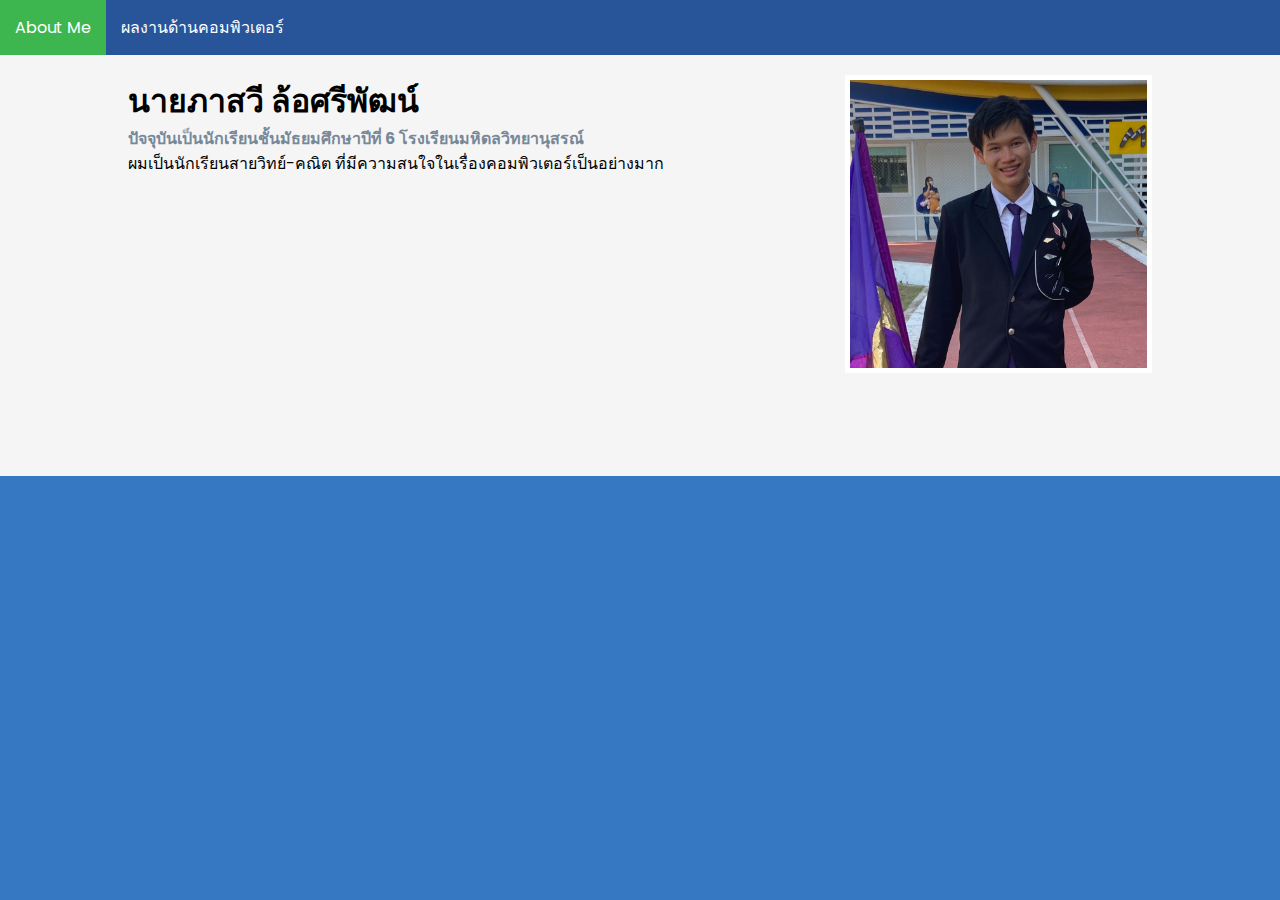
==== index.html @ 0293f042 "Deploy first version" ====
<!DOCTYPE html>
<html>

<head>
    <meta charset="utf-8" />
    <meta name="viewport" content="width=device-width, initial-scale=1.0">
    <link rel="stylesheet" href="Css.css">
    <title>Passavee Losripat</title>
</head>

<body>
    <div id="navbar">
        <a class="active">About Me</a>
        <a href="achievement.html">ผลงานด้านคอมพิวเตอร์</a>
    </div>
    <div class="profileContainer">
        <br /><br /><br />
        <img src="profile.jpg" id="profilePic" />
        <h1>นายภาสวี ล้อศรีพัฒน์</h1>
        <h4 style="color:lightslategrey">ปัจจุบันเป็นนักเรียนชั้นมัธยมศึกษาปีที่ 6 โรงเรียนมหิดลวิทยานุสรณ์</h4>
        <p>ผมเป็นนักเรียนสายวิทย์-คณิต ที่มีความสนใจในเรื่องคอมพิวเตอร์เป็นอย่างมาก</p>
        <br /><br /><br /><br /><br /><br /><br /><br /><br /><br /><br /><br />
    </div>

    <script type="text/javascript" src="myScripts.js"></script>
</body>

</html>
---- Css.css ----
@import url('https://fonts.googleapis.com/css2?family=Poppins:wght@100;200;300;400;500;600;700;800;900&display=swap');

* {
    margin: 0;
    padding: 0;
    box-sizing: border-box;
    font-family: "Poppins", sans-serif;
}

body {
    margin: 0px;
    background-color: #3778C2;
}

section {
    min-height: 100vh;
    display: flex;
    justify-content: center;
    align-items: center;
}

section h1 {
    font-size: 60px;
}

section .container {
    margin: 100px;
}

section .cards {
    display: flex;
}

section .cards .text-card {
    background: whitesmoke;
    opacity: 90%;
    margin: 20px;
    padding: 20px;
}

section .cards .text-card h3 {
    font-size: 30px;
    text-align: center;
    text-transform: uppercase;
    margin-bottom: 10px;
}

@media (max-width: 900px) {
    section h1 {
        font-size: 40px;
    }

    section .cards {
        flex-direction: column;
    }
}

section:nth-child(1) {
    color: #fff;
    background-image: url("fireworkBg.gif");
    background-repeat: no-repeat;
    background-attachment: fixed;
    background-size: cover;
}

section:nth-child(2) {
    color: black;
    background-image: url("bg1.JPG");
    background-repeat: no-repeat;
    background-attachment: fixed;
    background-size: cover;
}

section:nth-child(3) {
    background-image: url('Bg2.jpg');
    background-repeat: no-repeat;
    background-attachment: fixed;
    background-size: cover;
}

section:nth-child(4) {
    color: #1D212B;
    background-image: url('profile.jpg');
    background-repeat: no-repeat;
    background-attachment: fixed;
    background-size: cover;
}

section:nth-child(5) {
    color: #1D212B;
    background-image: url('covid-virus-3d-modeling.jpg');
    background-repeat: no-repeat;
    background-attachment: fixed;
    background-size: cover;
}

.profileContainer {
    padding-left: 10%;
    padding-right: 10%;
    background-color: whitesmoke;
}

.reveal {
    position: relative;
    transform: translateY(150px);
    opacity: 0;
    transition: all 2s ease;
}

.reveal.active {
    transform: translateY(0px);
    opacity: 1;
}

.mySlides {
    display: none;
}

#navbar {
    background-color: #28559A;
    position: fixed;
    top: 0;
    width: 100%;
    transition: top 0.3s;
}

#navbar a {
    float: left;
    display: block;
    color: white;
    text-align: center;
    padding: 15px;
    text-decoration: none;
}

#navbar a:hover:not(.active) {
    background-color: #ddd;
    color: black;
}

#navbar .active {
    background-color: #3EB650;
}

#profilePic {
    float: right;
    margin: 0 0 0 15px;
    border: 5px solid #fff;
    height: 40%;
    width: 30%;
}
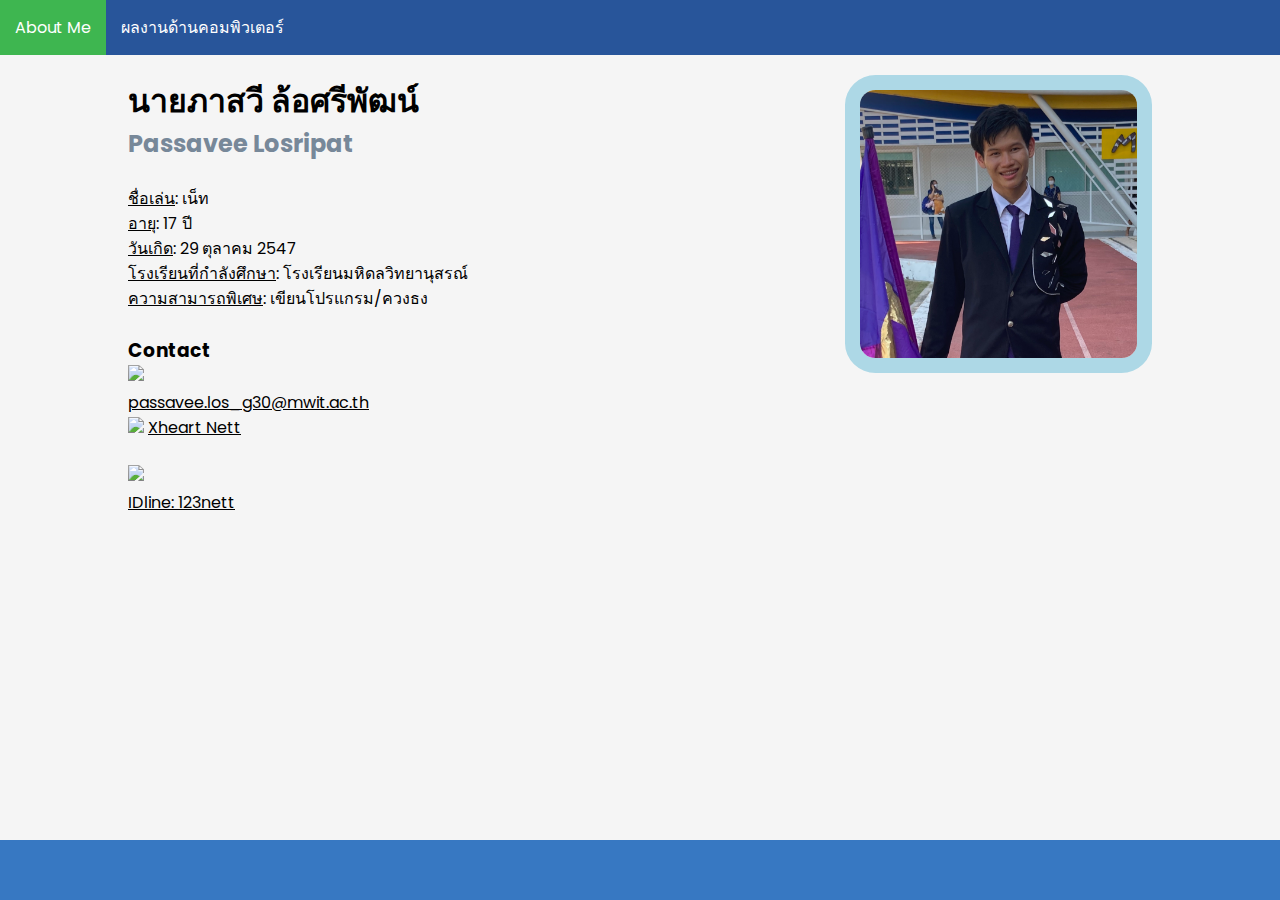
==== commit cd615a10: "Deploy second version" ====
--- a/index.html
+++ b/index.html
@@ -5,7 +5,7 @@
     <meta charset="utf-8" />
     <meta name="viewport" content="width=device-width, initial-scale=1.0">
     <link rel="stylesheet" href="Css.css">
-    <title>Passavee Losripat</title>
+    <title>My Profile</title>
 </head>
 
 <body>
@@ -15,10 +15,22 @@
     </div>
     <div class="profileContainer">
         <br /><br /><br />
-        <img src="profile.jpg" id="profilePic" />
-        <h1>นายภาสวี ล้อศรีพัฒน์</h1>
-        <h4 style="color:lightslategrey">ปัจจุบันเป็นนักเรียนชั้นมัธยมศึกษาปีที่ 6 โรงเรียนมหิดลวิทยานุสรณ์</h4>
-        <p>ผมเป็นนักเรียนสายวิทย์-คณิต ที่มีความสนใจในเรื่องคอมพิวเตอร์เป็นอย่างมาก</p>
+        <img  src="profile.jpg" id="profilePic" />
+        <h1 font-family="Helvetica">นายภาสวี ล้อศรีพัฒน์</h1>
+        <h2 style="color:lightslategrey">Passavee Losripat</h2><br />
+        <p><u>ชื่อเล่น</u>: เน็ท</p>
+        <p><u>อายุ</u>: 17 ปี</p>
+        <p><u>วันเกิด</u>: 29 ตุลาคม 2547</p>
+        <p><u>โรงเรียนที่กำลังศึกษา</u>: โรงเรียนมหิดลวิทยานุสรณ์</p>
+        <p><u>ความสามารถพิเศษ</u>: เขียนโปรแกรม/ควงธง</p>
+        <br />
+        <h3>Contact</h3>
+        <img src="https://img.icons8.com/fluency/48/000000/gmail-new.png" style="float: left;"/><br />
+        <a href="mailto:passavee.los_g30@mwit.ac.th" style="color: black;">         passavee.los_g30@mwit.ac.th</a><br />
+        <img src="https://img.icons8.com/color/48/000000/facebook-new.png"/>
+        <a href="https://www.facebook.com/xheart.nett" style="color: black;">Xheart Nett</a><br /><br />
+        <img src="https://img.icons8.com/color/48/000000/line-me.png" style="float: left;"/><br />
+        <p style="text-decoration: underline;">        IDline: 123nett</p><br />
         <br /><br /><br /><br /><br /><br /><br /><br /><br /><br /><br /><br />
     </div>
 
--- a/Css.css
+++ b/Css.css
@@ -57,7 +57,7 @@
 
 section:nth-child(1) {
     color: #fff;
-    background-image: url("fireworkBg.gif");
+    background-image: url("posn.png");
     background-repeat: no-repeat;
     background-attachment: fixed;
     background-size: cover;
@@ -65,14 +65,14 @@
 
 section:nth-child(2) {
     color: black;
-    background-image: url("bg1.JPG");
+    background-image: url("posn.png");
     background-repeat: no-repeat;
     background-attachment: fixed;
     background-size: cover;
 }
 
 section:nth-child(3) {
-    background-image: url('Bg2.jpg');
+    background-image: url('faceRecog.png');
     background-repeat: no-repeat;
     background-attachment: fixed;
     background-size: cover;
@@ -80,7 +80,7 @@
 
 section:nth-child(4) {
     color: #1D212B;
-    background-image: url('profile.jpg');
+    background-image: url('chatbot.png');
     background-repeat: no-repeat;
     background-attachment: fixed;
     background-size: cover;
@@ -88,7 +88,7 @@
 
 section:nth-child(5) {
     color: #1D212B;
-    background-image: url('covid-virus-3d-modeling.jpg');
+    background-image: url('virus.png');
     background-repeat: no-repeat;
     background-attachment: fixed;
     background-size: cover;
@@ -114,6 +114,11 @@
 
 .mySlides {
     display: none;
+}
+
+.inIcon{
+    height: 90%;
+    width: 90%;
 }
 
 #navbar {
@@ -143,9 +148,10 @@
 }
 
 #profilePic {
+    border-radius: 10%;
     float: right;
     margin: 0 0 0 15px;
-    border: 5px solid #fff;
+    border: 15px solid lightblue;
     height: 40%;
     width: 30%;
 }